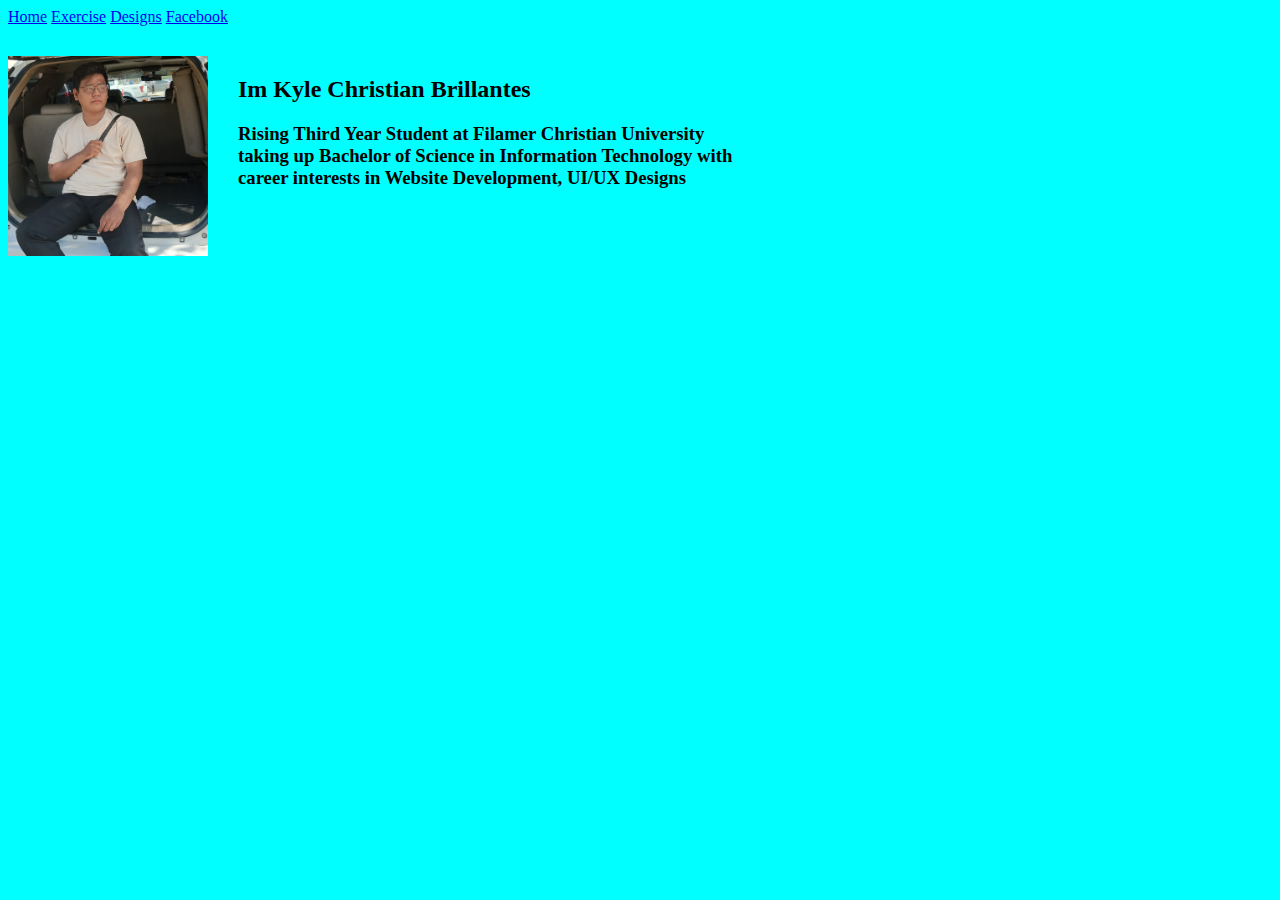
==== exercise-11-my-portfolio.html @ 403c27d5 "Add files via upload" ====
<!DOCTYPE html>
<html lang="en">
<head>
  <meta charset="UTF-8">
  <meta name="viewport" content="width=device-width, initial-scale=1.0">
  <title>Portfolio</title>
</head>


<body style="background-color: aqua;">
  <style>
    .content{
      width: 500px;
      height: 300px;
      margin-left: 30px;
    }
    .wrapper{
      display: flex;
      flex-direction: row;
      padding-top: 30px;
    }
  </style>
      <a href="index.html">Home</a>
      <a href="exercises.html">Exercise</a>
      <a href="exercise-10-designs.html">Designs</a>
      <a href="https://www.facebook.com/mia.brillantes.7">Facebook</a>
  <div class="wrapper">
    <div class="img-wrapper">
      <img src="433472466_7319374488122023_8116991745744891717_n.jpg" alt="Profile" height="200px" width="200px">
    </div>

    <div class="content">
      <h2>Im Kyle Christian Brillantes</h2>
      <h3>Rising Third Year Student at Filamer Christian University taking up Bachelor of Science in Information Technology with career interests in Website Development, UI/UX Designs</h3>
    </div>

  </div>
</body>
</html>
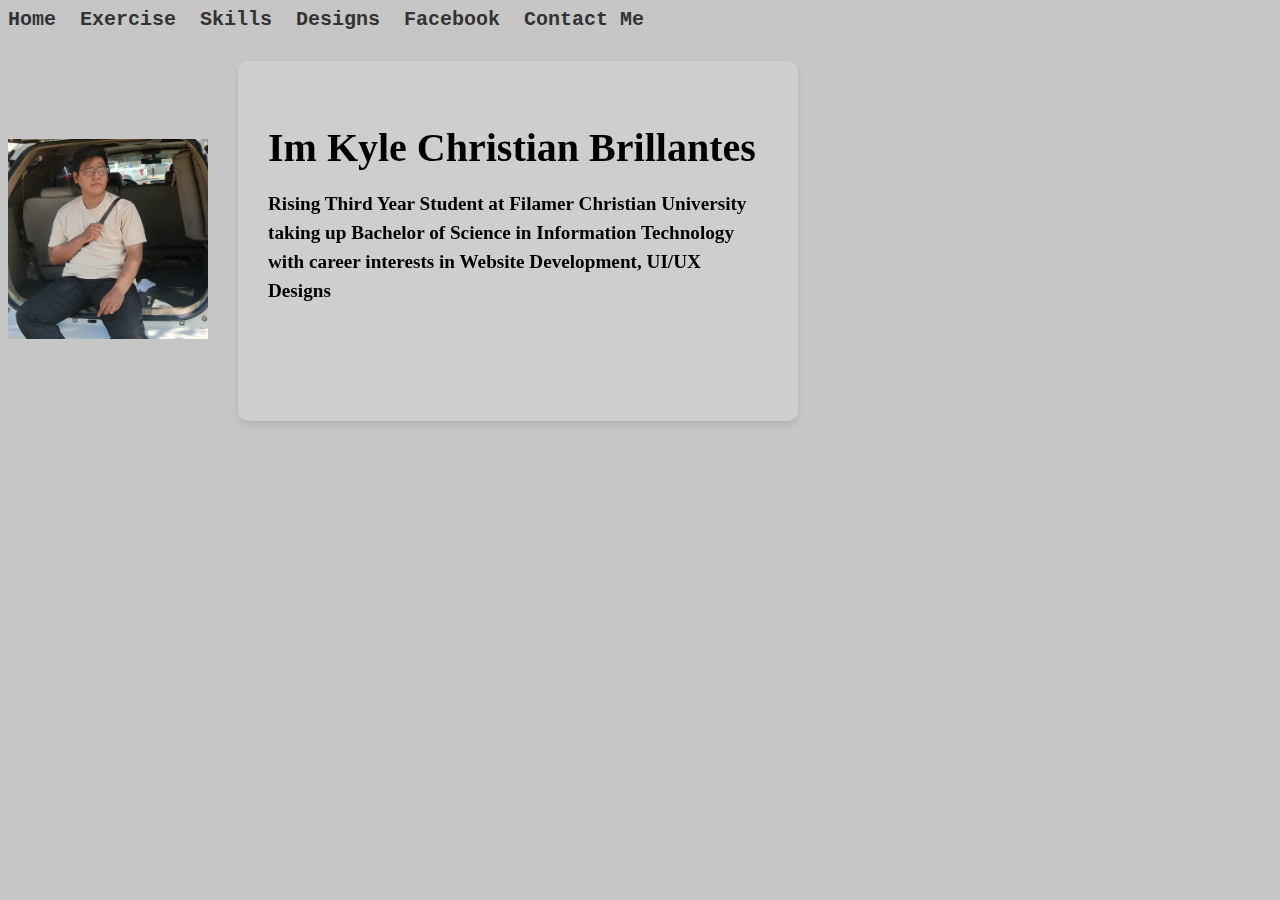
==== commit 4eee7341: "Add files via upload" ====
--- a/exercise-11-my-portfolio.html
+++ b/exercise-11-my-portfolio.html
@@ -7,23 +7,72 @@
 </head>
 
 
-<body style="background-color: aqua;">
+<body style="background-color: rgb(198, 198, 198);">
   <style>
-    .content{
-      width: 500px;
-      height: 300px;
-      margin-left: 30px;
-    }
-    .wrapper{
-      display: flex;
-      flex-direction: row;
-      padding-top: 30px;
-    }
+@keyframes gradient {
+  0% {background-position: 0%;}
+  50% {background-position: 100%;}
+  100% {background-position: 0%;}
+}
+
+.content{
+  width: 500px;
+  height: 300px;
+  margin-left: 30px;
+  background-color: rgba(255, 255, 255, 0.15);
+  box-shadow: 0 4px 6px rgba(33, 32, 32, 0.1);
+  border-radius: 10px;
+  padding: 30px;
+  backdrop-filter: blur(10px);
+}
+
+.wrapper{
+  display: flex;
+  flex-direction: row;
+  padding-top: 30px;
+  align-items: center;
+}
+
+
+
+.profile-img {
+  height: 200px;
+  width: 200px;
+  border-radius: 50%;
+  object-fit: cover;
+}
+
+a {
+  color: #333;
+  text-decoration: none;
+  margin-right: 20px;
+  transition: color 0.3s ease;
+  font-family: 'Courier New', Courier, monospace;
+  font-size: 20px;
+  font-weight: bold;
+}
+
+a:hover {
+  color: #fa5300;
+}
+
+h2 {
+  font-size: 2.5rem;
+  margin-bottom: 10px;
+}
+
+h3 {
+  font-size: 1.2rem;
+  line-height: 1.5;
+}
   </style>
       <a href="index.html">Home</a>
       <a href="exercises.html">Exercise</a>
+      <a href="exercise-13-Tables.html">Skills</a>
       <a href="exercise-10-designs.html">Designs</a>
       <a href="https://www.facebook.com/mia.brillantes.7">Facebook</a>
+      <a href="Contact-Me.html">Contact Me</a>
+
   <div class="wrapper">
     <div class="img-wrapper">
       <img src="433472466_7319374488122023_8116991745744891717_n.jpg" alt="Profile" height="200px" width="200px">
